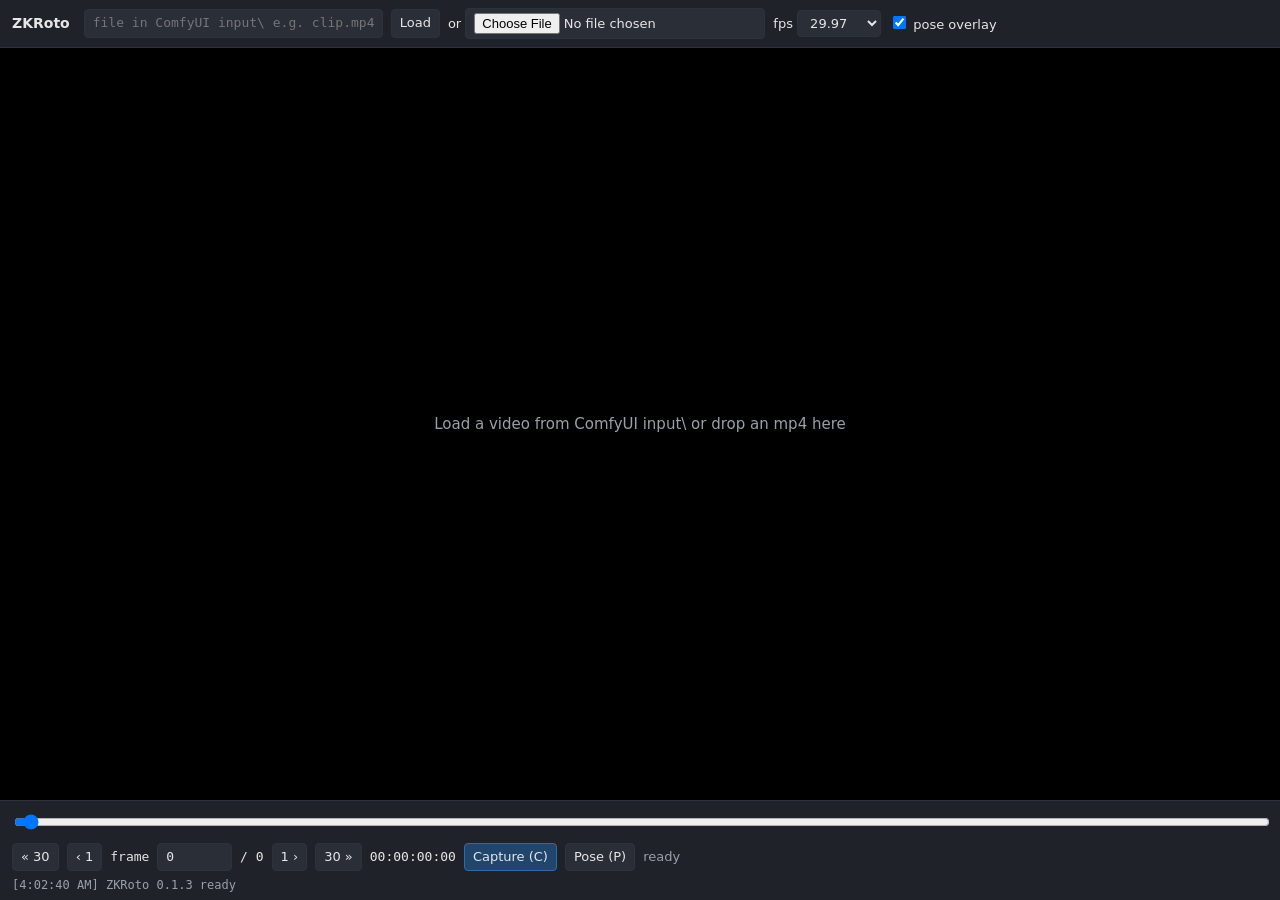
==== web/index.html @ b0ca9d66 "ZKRoto 0.1.3: AppMaker v003 rewrite, import map ?v= on every module and JSON, last-frame fix, 42 tes" ====
<!DOCTYPE html>
<html lang="en">
<head>
<meta charset="utf-8">
<title>ZKRoto</title>
<meta name="viewport" content="width=device-width, initial-scale=1">
<style>
  :root { --bg:#16181c; --panel:#1f2228; --line:#2e323a; --fg:#e6e6e6; --dim:#9aa0aa; --acc:#4fa3ff; --ok:#5ccf86; --err:#ff6b6b; }
  * { box-sizing: border-box; }
  body { margin:0; background:var(--bg); color:var(--fg); font:13px/1.4 system-ui, "Segoe UI", sans-serif; display:flex; flex-direction:column; height:100vh; }
  header { display:flex; gap:8px; align-items:center; padding:8px 12px; background:var(--panel); border-bottom:1px solid var(--line); flex-wrap:wrap; }
  header b { font-size:14px; margin-right:6px; }
  input, button, select { background:#2a2e36; color:var(--fg); border:1px solid var(--line); border-radius:4px; padding:4px 8px; font:inherit; }
  button { cursor:pointer; } button:hover { border-color:var(--acc); }
  button.primary { background:#21466e; border-color:#2f6bab; }
  #stage { flex:1; position:relative; overflow:hidden; display:flex; align-items:center; justify-content:center; background:#000; }
  #stage video, #stage canvas { position:absolute; max-width:100%; max-height:100%; }
  #overlay { pointer-events:none; }
  #drop { position:absolute; inset:0; display:flex; align-items:center; justify-content:center; color:var(--dim); font-size:15px; }
  footer { padding:6px 12px; background:var(--panel); border-top:1px solid var(--line); display:flex; flex-direction:column; gap:6px; }
  #scrub { width:100%; }
  .row { display:flex; gap:8px; align-items:center; flex-wrap:wrap; }
  .mono { font-family: ui-monospace, Consolas, monospace; }
  #status { color:var(--dim); } #status.ok { color:var(--ok); } #status.err { color:var(--err); }
  #log { max-height:84px; overflow:auto; color:var(--dim); font-size:12px; white-space:pre-wrap; }
</style>
</head>
<body>
<header>
  <b data-text="title"></b>
  <input id="name" class="mono" size="34" data-placeholder="namePlaceholder">
  <button id="btnLoad" data-text="load"></button>
  <label><span data-text="orFile"></span> <input id="file" type="file" accept="video/*"></label>
  <label><span data-text="fps"></span> <select id="fps"></select></label>
  <label><input id="showPose" type="checkbox" checked> <span data-text="poseOverlay"></span></label>
</header>
<div id="stage">
  <div id="drop" data-text="drop"></div>
  <video id="video" muted playsinline preload="auto"></video>
  <canvas id="overlay"></canvas>
</div>
<footer>
  <input id="scrub" type="range" min="0" max="0" value="0">
  <div class="row">
    <button data-step="-30" data-text="back30"></button>
    <button data-step="-1" data-text="back1"></button>
    <span class="mono"><span data-text="frameLabel"></span> <input id="frame" class="mono" size="6" value="0"> / <span id="total">0</span></span>
    <button data-step="1" data-text="fwd1"></button>
    <button data-step="30" data-text="fwd30"></button>
    <span class="mono" id="tc" data-text="tcEmpty"></span>
    <button id="btnCapture" class="primary" data-text="capture"></button>
    <button id="btnPose" data-text="pose"></button>
    <span id="status"></span>
  </div>
  <div id="log" class="mono"></div>
</footer>
<script type="importmap">
{
  "imports": {
    "./js/zk_bits.js": "./js/zk_bits.js?v=0.1.3",
    "./js/zk_capture.js": "./js/zk_capture.js?v=0.1.3",
    "./js/zk_context.js": "./js/zk_context.js?v=0.1.3",
    "./js/zk_frames.js": "./js/zk_frames.js?v=0.1.3",
    "./js/zk_main.js": "./js/zk_main.js?v=0.1.3",
    "./js/zk_overlay.js": "./js/zk_overlay.js?v=0.1.3",
    "./js/zk_pose.js": "./js/zk_pose.js?v=0.1.3",
    "./js/zk_poseshape.js": "./js/zk_poseshape.js?v=0.1.3",
    "./js/zk_selftest.js": "./js/zk_selftest.js?v=0.1.3",
    "./js/zk_text.js": "./js/zk_text.js?v=0.1.3",
    "./js/zk_ui.js": "./js/zk_ui.js?v=0.1.3",
    "./js/zk_video.js": "./js/zk_video.js?v=0.1.3",
    "./config/zkroto.json": "./config/zkroto.json?v=0.1.3",
    "./constants/zkroto.json": "./constants/zkroto.json?v=0.1.3"
  }
}
</script>
<script type="module" src="js/zk_main.js?v=0.1.3"></script>
</body>
</html>
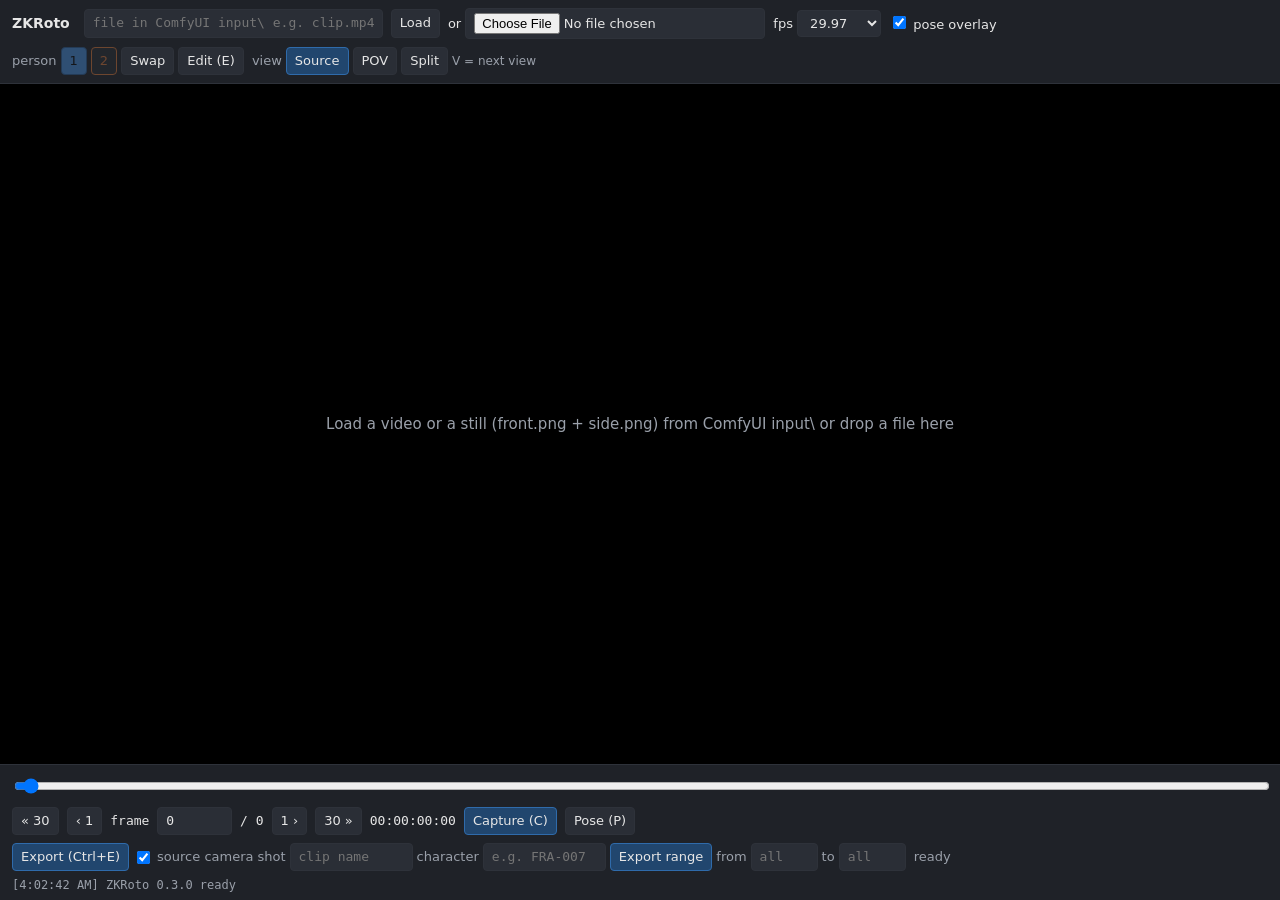
==== commit 11a279ad: "ZKRoto 0.3.0: POV camera, OpenPose + MediaPipe + face, full PNG, export range, point editing, vector" ====
--- a/web/index.html
+++ b/web/index.html
@@ -4,40 +4,30 @@
 <meta charset="utf-8">
 <title>ZKRoto</title>
 <meta name="viewport" content="width=device-width, initial-scale=1">
-<style>
-  :root { --bg:#16181c; --panel:#1f2228; --line:#2e323a; --fg:#e6e6e6; --dim:#9aa0aa; --acc:#4fa3ff; --ok:#5ccf86; --err:#ff6b6b; }
-  * { box-sizing: border-box; }
-  body { margin:0; background:var(--bg); color:var(--fg); font:13px/1.4 system-ui, "Segoe UI", sans-serif; display:flex; flex-direction:column; height:100vh; }
-  header { display:flex; gap:8px; align-items:center; padding:8px 12px; background:var(--panel); border-bottom:1px solid var(--line); flex-wrap:wrap; }
-  header b { font-size:14px; margin-right:6px; }
-  input, button, select { background:#2a2e36; color:var(--fg); border:1px solid var(--line); border-radius:4px; padding:4px 8px; font:inherit; }
-  button { cursor:pointer; } button:hover { border-color:var(--acc); }
-  button.primary { background:#21466e; border-color:#2f6bab; }
-  #stage { flex:1; position:relative; overflow:hidden; display:flex; align-items:center; justify-content:center; background:#000; }
-  #stage video, #stage canvas { position:absolute; max-width:100%; max-height:100%; }
-  #overlay { pointer-events:none; }
-  #drop { position:absolute; inset:0; display:flex; align-items:center; justify-content:center; color:var(--dim); font-size:15px; }
-  footer { padding:6px 12px; background:var(--panel); border-top:1px solid var(--line); display:flex; flex-direction:column; gap:6px; }
-  #scrub { width:100%; }
-  .row { display:flex; gap:8px; align-items:center; flex-wrap:wrap; }
-  .mono { font-family: ui-monospace, Consolas, monospace; }
-  #status { color:var(--dim); } #status.ok { color:var(--ok); } #status.err { color:var(--err); }
-  #log { max-height:84px; overflow:auto; color:var(--dim); font-size:12px; white-space:pre-wrap; }
-</style>
+<link rel="stylesheet" href="theme/zk_theme.css?v=0.3.0">
+<link rel="stylesheet" href="layout/zk_page.css?v=0.3.0">
 </head>
 <body>
 <header>
   <b data-text="title"></b>
   <input id="name" class="mono" size="34" data-placeholder="namePlaceholder">
   <button id="btnLoad" data-text="load"></button>
-  <label><span data-text="orFile"></span> <input id="file" type="file" accept="video/*"></label>
+  <label><span data-text="orFile"></span> <input id="file" type="file" accept="video/*,image/*"></label>
   <label><span data-text="fps"></span> <select id="fps"></select></label>
   <label><input id="showPose" type="checkbox" checked> <span data-text="poseOverlay"></span></label>
+  <div class="zk-slot" data-slot="header"></div>
 </header>
-<div id="stage">
-  <div id="drop" data-text="drop"></div>
-  <video id="video" muted playsinline preload="auto"></video>
-  <canvas id="overlay"></canvas>
+<div id="main">
+  <div id="stage">
+    <div id="srcpane">
+      <div id="drop" data-text="drop"></div>
+      <video id="video" muted playsinline preload="auto"></video>
+      <img id="still" alt="" style="display: none">
+      <canvas id="overlay"></canvas>
+    </div>
+    <div class="zk-slot" data-slot="stage"></div>
+  </div>
+  <aside id="panel" class="zk-slot" data-slot="panel"></aside>
 </div>
 <footer>
   <input id="scrub" type="range" min="0" max="0" value="0">
@@ -50,6 +40,7 @@
     <span class="mono" id="tc" data-text="tcEmpty"></span>
     <button id="btnCapture" class="primary" data-text="capture"></button>
     <button id="btnPose" data-text="pose"></button>
+    <span class="zk-slot" data-slot="footer"></span>
     <span id="status"></span>
   </div>
   <div id="log" class="mono"></div>
@@ -57,23 +48,60 @@
 <script type="importmap">
 {
   "imports": {
-    "./js/zk_bits.js": "./js/zk_bits.js?v=0.1.3",
-    "./js/zk_capture.js": "./js/zk_capture.js?v=0.1.3",
-    "./js/zk_context.js": "./js/zk_context.js?v=0.1.3",
-    "./js/zk_frames.js": "./js/zk_frames.js?v=0.1.3",
-    "./js/zk_main.js": "./js/zk_main.js?v=0.1.3",
-    "./js/zk_overlay.js": "./js/zk_overlay.js?v=0.1.3",
-    "./js/zk_pose.js": "./js/zk_pose.js?v=0.1.3",
-    "./js/zk_poseshape.js": "./js/zk_poseshape.js?v=0.1.3",
-    "./js/zk_selftest.js": "./js/zk_selftest.js?v=0.1.3",
-    "./js/zk_text.js": "./js/zk_text.js?v=0.1.3",
-    "./js/zk_ui.js": "./js/zk_ui.js?v=0.1.3",
-    "./js/zk_video.js": "./js/zk_video.js?v=0.1.3",
-    "./config/zkroto.json": "./config/zkroto.json?v=0.1.3",
-    "./constants/zkroto.json": "./constants/zkroto.json?v=0.1.3"
+    "./components/exportbar/exportbar.js": "./components/exportbar/exportbar.js?v=0.3.0",
+    "./components/minimap/minimap.js": "./components/minimap/minimap.js?v=0.3.0",
+    "./components/people/people.js": "./components/people/people.js?v=0.3.0",
+    "./components/points/points.js": "./components/points/points.js?v=0.3.0",
+    "./components/povpanel/povpanel.js": "./components/povpanel/povpanel.js?v=0.3.0",
+    "./components/povpanel/povpanel_fields.js": "./components/povpanel/povpanel_fields.js?v=0.3.0",
+    "./components/povview/povview.js": "./components/povview/povview.js?v=0.3.0",
+    "./components/registry.js": "./components/registry.js?v=0.3.0",
+    "./components/tabs/tabs.js": "./components/tabs/tabs.js?v=0.3.0",
+    "./components/views/views.js": "./components/views/views.js?v=0.3.0",
+    "./js/zk_api.js": "./js/zk_api.js?v=0.3.0",
+    "./js/zk_bits.js": "./js/zk_bits.js?v=0.3.0",
+    "./js/zk_camera.js": "./js/zk_camera.js?v=0.3.0",
+    "./js/zk_capture.js": "./js/zk_capture.js?v=0.3.0",
+    "./js/zk_context.js": "./js/zk_context.js?v=0.3.0",
+    "./js/zk_dom.js": "./js/zk_dom.js?v=0.3.0",
+    "./js/zk_events.js": "./js/zk_events.js?v=0.3.0",
+    "./js/zk_exporter.js": "./js/zk_exporter.js?v=0.3.0",
+    "./js/zk_face.js": "./js/zk_face.js?v=0.3.0",
+    "./js/zk_facecrop.js": "./js/zk_facecrop.js?v=0.3.0",
+    "./js/zk_facefit.js": "./js/zk_facefit.js?v=0.3.0",
+    "./js/zk_sheet.js": "./js/zk_sheet.js?v=0.3.0",
+    "./js/zk_sidepic.js": "./js/zk_sidepic.js?v=0.3.0",
+    "./js/zk_frames.js": "./js/zk_frames.js?v=0.3.0",
+    "./js/zk_framing.js": "./js/zk_framing.js?v=0.3.0",
+    "./js/zk_layout.js": "./js/zk_layout.js?v=0.3.0",
+    "./js/zk_main.js": "./js/zk_main.js?v=0.3.0",
+    "./js/zk_naming.js": "./js/zk_naming.js?v=0.3.0",
+    "./js/zk_openface.js": "./js/zk_openface.js?v=0.3.0",
+    "./js/zk_openpose.js": "./js/zk_openpose.js?v=0.3.0",
+    "./js/zk_outsize.js": "./js/zk_outsize.js?v=0.3.0",
+    "./js/zk_overlay.js": "./js/zk_overlay.js?v=0.3.0",
+    "./js/zk_pose.js": "./js/zk_pose.js?v=0.3.0",
+    "./js/zk_posejson.js": "./js/zk_posejson.js?v=0.3.0",
+    "./js/zk_poseshape.js": "./js/zk_poseshape.js?v=0.3.0",
+    "./js/zk_pov.js": "./js/zk_pov.js?v=0.3.0",
+    "./js/zk_povapi.js": "./js/zk_povapi.js?v=0.3.0",
+    "./js/zk_povstate.js": "./js/zk_povstate.js?v=0.3.0",
+    "./js/zk_edits.js": "./js/zk_edits.js?v=0.3.0",
+    "./js/zk_editstore.js": "./js/zk_editstore.js?v=0.3.0",
+    "./js/zk_pointedit.js": "./js/zk_pointedit.js?v=0.3.0",
+    "./js/zk_range.js": "./js/zk_range.js?v=0.3.0",
+    "./js/zk_render.js": "./js/zk_render.js?v=0.3.0",
+    "./js/zk_selftest.js": "./js/zk_selftest.js?v=0.3.0",
+    "./js/zk_sheetlayout.js": "./js/zk_sheetlayout.js?v=0.3.0",
+    "./js/zk_skeleton.js": "./js/zk_skeleton.js?v=0.3.0",
+    "./js/zk_text.js": "./js/zk_text.js?v=0.3.0",
+    "./js/zk_ui.js": "./js/zk_ui.js?v=0.3.0",
+    "./js/zk_video.js": "./js/zk_video.js?v=0.3.0",
+    "./config/zkroto.json": "./config/zkroto.json?v=0.3.0",
+    "./constants/zkroto.json": "./constants/zkroto.json?v=0.3.0"
   }
 }
 </script>
-<script type="module" src="js/zk_main.js?v=0.1.3"></script>
+<script type="module" src="js/zk_main.js?v=0.3.0"></script>
 </body>
 </html>
--- a/web/theme/zk_theme.css
+++ b/web/theme/zk_theme.css
@@ -0,0 +1,32 @@
+/* ZKRoto theme: every colour, size, space and font of the page as CSS variables. Change the look here only. */
+:root {
+  --zk-bg: #16181c;
+  --zk-panel: #1f2228;
+  --zk-line: #2e323a;
+  --zk-fg: #e6e6e6;
+  --zk-dim: #9aa0aa;
+  --zk-acc: #4fa3ff;
+  --zk-ok: #5ccf86;
+  --zk-err: #ff6b6b;
+  --zk-warn: #ffcc66;
+  --zk-black: #000000;
+  --zk-control: #2a2e36;
+  --zk-primary: #21466e;
+  --zk-primary-line: #2f6bab;
+  --zk-pressed: #21466e;
+  --zk-person-1: #4fa3ff;
+  --zk-person-2: #ff8a3d;
+  --zk-missing: 0.35;
+  --zk-font: 13px/1.4 system-ui, "Segoe UI", sans-serif;
+  --zk-font-small: 12px;
+  --zk-font-title: 14px;
+  --zk-mono: ui-monospace, Consolas, monospace;
+  --zk-gap: 8px;
+  --zk-gap-small: 4px;
+  --zk-pad: 8px 12px;
+  --zk-pad-control: 4px 8px;
+  --zk-radius: 4px;
+  --zk-panel-width: 340px;
+  --zk-log-height: 84px;
+  --zk-minimap-height: 150px;
+}
--- a/web/layout/zk_page.css
+++ b/web/layout/zk_page.css
@@ -0,0 +1,36 @@
+/* ZKRoto page layout: base controls, the page frame (header, stage, panel, footer slots) and the three views.
+   Uses only the variables of theme/zk_theme.css. Where each component sits is set in config.layout. */
+* { box-sizing: border-box; }
+body { margin: 0; background: var(--zk-bg); color: var(--zk-fg); font: var(--zk-font); display: flex; flex-direction: column; height: 100vh; }
+input, button, select { background: var(--zk-control); color: var(--zk-fg); border: 1px solid var(--zk-line); border-radius: var(--zk-radius); padding: var(--zk-pad-control); font: inherit; }
+button { cursor: pointer; }
+button:hover { border-color: var(--zk-acc); }
+button[aria-pressed="true"] { background: var(--zk-pressed); border-color: var(--zk-primary-line); }
+button.primary { background: var(--zk-primary); border-color: var(--zk-primary-line); }
+[hidden] { display: none !important; }
+header { display: flex; gap: var(--zk-gap); align-items: center; padding: var(--zk-pad); background: var(--zk-panel); border-bottom: 1px solid var(--zk-line); flex-wrap: wrap; }
+header b { font-size: var(--zk-font-title); margin-right: 6px; }
+.zk-slot { display: flex; gap: var(--zk-gap); align-items: center; flex-wrap: wrap; }
+.zk-host { display: flex; gap: var(--zk-gap-small); align-items: center; flex-wrap: wrap; }
+#main { flex: 1; display: flex; min-height: 0; }
+#stage { flex: 1; position: relative; overflow: hidden; display: flex; background: var(--zk-black); min-width: 0; }
+#srcpane { flex: 1; position: relative; display: flex; align-items: center; justify-content: center; min-width: 0; }
+#srcpane video, #srcpane img, #srcpane canvas { position: absolute; max-width: 100%; max-height: 100%; }
+#overlay { pointer-events: none; }
+#overlay.zk-editing { pointer-events: auto; cursor: crosshair; touch-action: none; }
+#drop { position: absolute; inset: 0; display: flex; align-items: center; justify-content: center; color: var(--zk-dim); font-size: 15px; }
+#stage > .zk-slot { flex: 1; min-width: 0; align-items: stretch; }
+#stage > .zk-slot > .zk-host { flex: 1; min-width: 0; position: relative; }
+#panel { width: var(--zk-panel-width); background: var(--zk-panel); border-left: 1px solid var(--zk-line); overflow: auto; padding: var(--zk-gap); flex-direction: column; align-items: stretch; flex-wrap: nowrap; }
+#panel > .zk-host { width: 100%; }
+body[data-view="source"] #stage > .zk-slot, body[data-view="source"] #panel { display: none; }
+body[data-view="pov"] #srcpane { display: none; }
+body[data-view="split"] #srcpane { border-right: 1px solid var(--zk-line); }
+footer { padding: 6px 12px; background: var(--zk-panel); border-top: 1px solid var(--zk-line); display: flex; flex-direction: column; gap: 6px; }
+#scrub { width: 100%; }
+.row { display: flex; gap: var(--zk-gap); align-items: center; flex-wrap: wrap; }
+.mono { font-family: var(--zk-mono); }
+#status { color: var(--zk-dim); }
+#status.ok { color: var(--zk-ok); }
+#status.err { color: var(--zk-err); }
+#log { max-height: var(--zk-log-height); overflow: auto; color: var(--zk-dim); font-size: var(--zk-font-small); white-space: pre-wrap; }
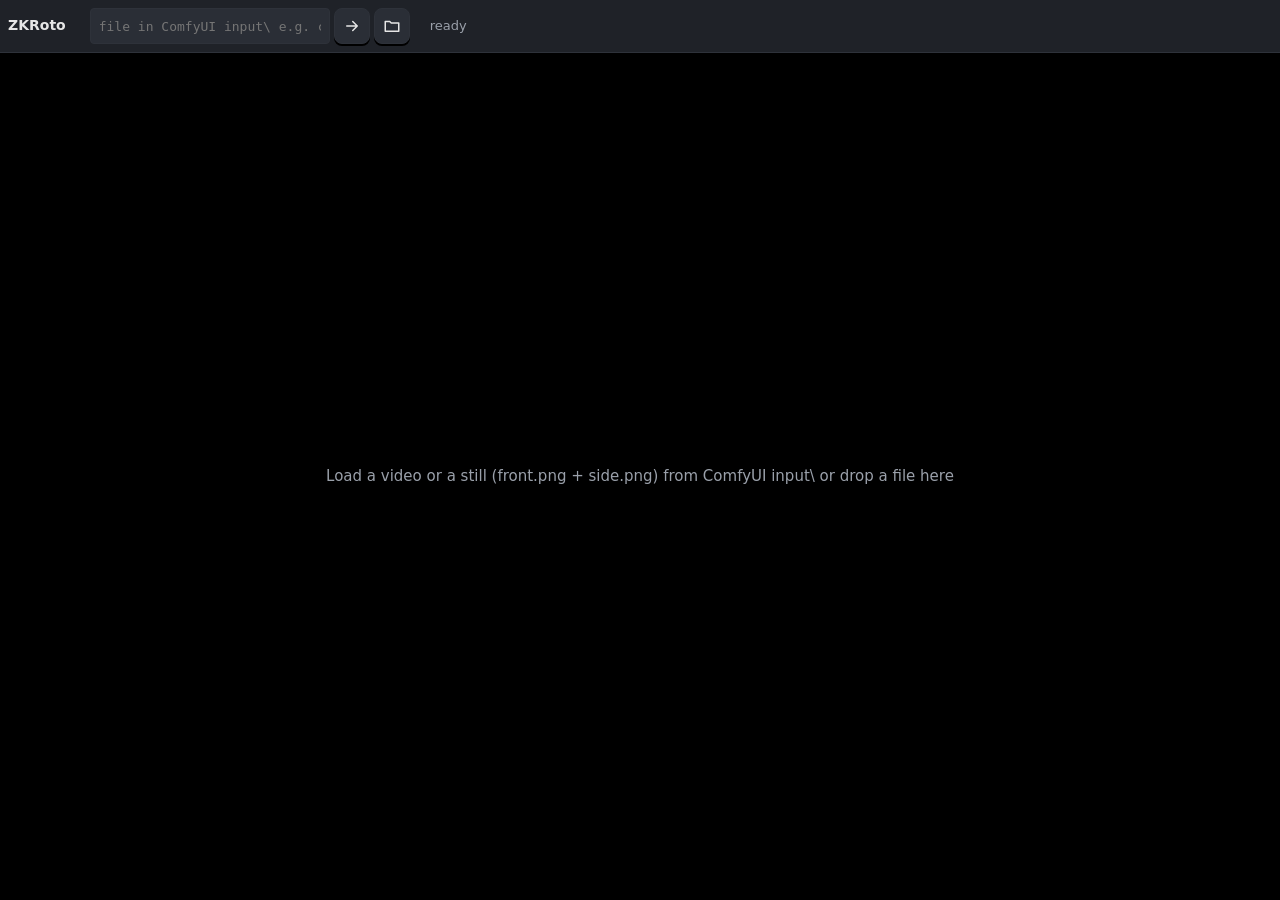
==== commit 8f8b589b: "ZKRoto 0.3.0: POV camera, OpenPose + MediaPipe + face, full PNG, export range, point editing, vector" ====
--- a/web/index.html
+++ b/web/index.html
@@ -10,41 +10,53 @@
 <body>
 <header>
   <b data-text="title"></b>
-  <input id="name" class="mono" size="34" data-placeholder="namePlaceholder">
-  <button id="btnLoad" data-text="load"></button>
-  <label><span data-text="orFile"></span> <input id="file" type="file" accept="video/*,image/*"></label>
-  <label><span data-text="fps"></span> <select id="fps"></select></label>
-  <label><input id="showPose" type="checkbox" checked> <span data-text="poseOverlay"></span></label>
+  <div class="zk-slot" data-slot="modeswitch"></div>
+  <div class="zk-load">
+    <input id="name" class="mono" size="34" data-placeholder="namePlaceholder">
+    <button id="btnLoad" class="zk-req-btn" data-icon="go" data-tip-key="loadTip"></button>
+    <button id="btnOpen" class="zk-req-btn" data-icon="open" data-tip-key="openTip"></button>
+    <input id="file" type="file" accept="video/*,image/*" hidden>
+  </div>
+  <span class="zk-statuswrap" data-tip-key="logTip">
+    <button id="status" type="button" class="zk-status" aria-expanded="false"></button>
+    <div id="log" class="mono zk-logdrawer" hidden></div>
+  </span>
   <div class="zk-slot" data-slot="header"></div>
+  <input id="showPose" type="checkbox" checked hidden>
 </header>
 <div id="main">
-  <div id="stage">
-    <div id="srcpane">
-      <div id="drop" data-text="drop"></div>
-      <video id="video" muted playsinline preload="auto"></video>
-      <img id="still" alt="" style="display: none">
-      <canvas id="overlay"></canvas>
+  <nav class="zk-slot zk-toolslot" data-slot="tools"></nav>
+  <div id="stagecol">
+    <div id="stage">
+      <div id="srcpane">
+        <div id="drop" data-text="drop"></div>
+        <video id="video" muted playsinline preload="auto"></video>
+        <img id="still" alt="" style="display: none">
+        <canvas id="overlay"></canvas>
+        <canvas id="pen"></canvas>
+      </div>
+      <div class="zk-slot" data-slot="stage"></div>
+      <div class="zk-overlayslot" data-slot="overlay"></div>
     </div>
-    <div class="zk-slot" data-slot="stage"></div>
+    <footer id="framebar">
+      <input id="scrub" type="range" min="0" max="0" value="0">
+      <div class="row">
+        <button data-step="-30" class="zk-req-btn" data-icon="b30" data-tip-key="back30Tip"></button>
+        <button data-step="-1" class="zk-req-btn" data-icon="back" data-tip-key="back1Tip"></button>
+        <input id="frame" class="mono" size="6" value="0"><span class="mono zk-total">/ <span id="total">0</span></span>
+        <button data-step="1" class="zk-req-btn" data-icon="next" data-tip-key="fwd1Tip"></button>
+        <button data-step="30" class="zk-req-btn" data-icon="f30" data-tip-key="fwd30Tip"></button>
+        <select id="fps" hidden></select>
+        <span class="zk-slot" data-slot="fps"></span>
+        <span class="mono" id="tc" data-text="tcEmpty"></span>
+        <button id="btnPose" class="primary" data-zk-only="roto" data-text="pose"></button>
+        <button id="btnCapture" class="zk-req-btn" data-icon="camera" data-tip-key="capture"></button>
+        <span class="zk-slot" data-slot="footer"></span>
+      </div>
+    </footer>
   </div>
   <aside id="panel" class="zk-slot" data-slot="panel"></aside>
 </div>
-<footer>
-  <input id="scrub" type="range" min="0" max="0" value="0">
-  <div class="row">
-    <button data-step="-30" data-text="back30"></button>
-    <button data-step="-1" data-text="back1"></button>
-    <span class="mono"><span data-text="frameLabel"></span> <input id="frame" class="mono" size="6" value="0"> / <span id="total">0</span></span>
-    <button data-step="1" data-text="fwd1"></button>
-    <button data-step="30" data-text="fwd30"></button>
-    <span class="mono" id="tc" data-text="tcEmpty"></span>
-    <button id="btnCapture" class="primary" data-text="capture"></button>
-    <button id="btnPose" data-text="pose"></button>
-    <span class="zk-slot" data-slot="footer"></span>
-    <span id="status"></span>
-  </div>
-  <div id="log" class="mono"></div>
-</footer>
 <script type="importmap">
 {
   "imports": {
@@ -55,6 +67,39 @@
     "./components/povpanel/povpanel.js": "./components/povpanel/povpanel.js?v=0.3.0",
     "./components/povpanel/povpanel_fields.js": "./components/povpanel/povpanel_fields.js?v=0.3.0",
     "./components/povview/povview.js": "./components/povview/povview.js?v=0.3.0",
+    "./components/penbar/penbar.js": "./components/penbar/penbar.js?v=0.3.0",
+    "./components/zoombar/zoombar.js": "./components/zoombar/zoombar.js?v=0.3.0",
+    "./components/reqbar/reqbar.js": "./components/reqbar/reqbar.js?v=0.3.0",
+    "./components/compare/compare.js": "./components/compare/compare.js?v=0.3.0",
+    "./components/compare/compare_input.js": "./components/compare/compare_input.js?v=0.3.0",
+    "./components/reqbar/reqbar_words.js": "./components/reqbar/reqbar_words.js?v=0.3.0",
+    "./components/apibar/apibar.js": "./components/apibar/apibar.js?v=0.3.0",
+    "./components/apibar/apibar_key.js": "./components/apibar/apibar_key.js?v=0.3.0",
+    "./components/apibar/apibar_err.js": "./components/apibar/apibar_err.js?v=0.3.0",
+    "./components/modeswitch/modeswitch.js": "./components/modeswitch/modeswitch.js?v=0.3.0",
+    "./components/rototools/rototools.js": "./components/rototools/rototools.js?v=0.3.0",
+    "./components/fpsbox/fpsbox.js": "./components/fpsbox/fpsbox.js?v=0.3.0",
+    "./js/zk_mode.js": "./js/zk_mode.js?v=0.3.0",
+    "./js/zk_modeview.js": "./js/zk_modeview.js?v=0.3.0",
+    "./js/zk_svgpathd.js": "./js/zk_svgpathd.js?v=0.3.0",
+    "./js/zk_svgimport.js": "./js/zk_svgimport.js?v=0.3.0",
+    "./js/zk_svgcolour.js": "./js/zk_svgcolour.js?v=0.3.0",
+    "./js/zk_claudeerr.js": "./js/zk_claudeerr.js?v=0.3.0",
+    "./js/zk_claudeapi.js": "./js/zk_claudeapi.js?v=0.3.0",
+    "./js/zk_aibrief.js": "./js/zk_aibrief.js?v=0.3.0",
+    "./js/zk_modelstore.js": "./js/zk_modelstore.js?v=0.3.0",
+    "./js/zk_modelorder.js": "./js/zk_modelorder.js?v=0.3.0",
+    "./js/zk_reqrecipe.js": "./js/zk_reqrecipe.js?v=0.3.0",
+    "./js/zk_hairsplit.js": "./js/zk_hairsplit.js?v=0.3.0",
+    "./js/zk_hairpixels.js": "./js/zk_hairpixels.js?v=0.3.0",
+    "./js/zk_comfyrun.js": "./js/zk_comfyrun.js?v=0.3.0",
+    "./js/zk_aimodels.js": "./js/zk_aimodels.js?v=0.3.0",
+    "./js/zk_aisend.js": "./js/zk_aisend.js?v=0.3.0",
+    "./js/zk_aiparts.js": "./js/zk_aiparts.js?v=0.3.0",
+    "./js/zk_reqicons.js": "./js/zk_reqicons.js?v=0.3.0",
+    "./components/colorbox/colorbox.js": "./components/colorbox/colorbox.js?v=0.3.0",
+    "./components/picker/picker.js": "./components/picker/picker.js?v=0.3.0",
+    "./components/picker/picker_wheel.js": "./components/picker/picker_wheel.js?v=0.3.0",
     "./components/registry.js": "./components/registry.js?v=0.3.0",
     "./components/tabs/tabs.js": "./components/tabs/tabs.js?v=0.3.0",
     "./components/views/views.js": "./components/views/views.js?v=0.3.0",
@@ -88,6 +133,19 @@
     "./js/zk_povstate.js": "./js/zk_povstate.js?v=0.3.0",
     "./js/zk_edits.js": "./js/zk_edits.js?v=0.3.0",
     "./js/zk_editstore.js": "./js/zk_editstore.js?v=0.3.0",
+    "./js/zk_penbody.js": "./js/zk_penbody.js?v=0.3.0",
+    "./js/zk_pen.js": "./js/zk_pen.js?v=0.3.0",
+    "./js/zk_pencursor.js": "./js/zk_pencursor.js?v=0.3.0",
+    "./js/zk_pendoc.js": "./js/zk_pendoc.js?v=0.3.0",
+    "./js/zk_pendraw.js": "./js/zk_pendraw.js?v=0.3.0",
+    "./js/zk_penhit.js": "./js/zk_penhit.js?v=0.3.0",
+    "./js/zk_penicons.js": "./js/zk_penicons.js?v=0.3.0",
+    "./js/zk_penpath.js": "./js/zk_penpath.js?v=0.3.0",
+    "./js/zk_penkeys.js": "./js/zk_penkeys.js?v=0.3.0",
+    "./js/zk_penmouse.js": "./js/zk_penmouse.js?v=0.3.0",
+    "./js/zk_pensvg.js": "./js/zk_pensvg.js?v=0.3.0",
+    "./js/zk_pentools.js": "./js/zk_pentools.js?v=0.3.0",
+    "./js/zk_penview.js": "./js/zk_penview.js?v=0.3.0",
     "./js/zk_pointedit.js": "./js/zk_pointedit.js?v=0.3.0",
     "./js/zk_range.js": "./js/zk_range.js?v=0.3.0",
     "./js/zk_render.js": "./js/zk_render.js?v=0.3.0",
@@ -97,7 +155,25 @@
     "./js/zk_text.js": "./js/zk_text.js?v=0.3.0",
     "./js/zk_ui.js": "./js/zk_ui.js?v=0.3.0",
     "./js/zk_video.js": "./js/zk_video.js?v=0.3.0",
+    "./js/zk_view.js": "./js/zk_view.js?v=0.3.0",
+    "./js/zk_pencurve.js": "./js/zk_pencurve.js?v=0.3.0",
+    "./js/zk_pensplit.js": "./js/zk_pensplit.js?v=0.3.0",
+    "./js/zk_penselect.js": "./js/zk_penselect.js?v=0.3.0",
+    "./js/zk_penhistory.js": "./js/zk_penhistory.js?v=0.3.0",
+    "./js/zk_penbind.js": "./js/zk_penbind.js?v=0.3.0",
+    "./js/zk_requester.js": "./js/zk_requester.js?v=0.3.0",
+    "./js/zk_compareview.js": "./js/zk_compareview.js?v=0.3.0",
+    "./js/zk_reqmake.js": "./js/zk_reqmake.js?v=0.3.0",
+    "./js/zk_pentransform.js": "./js/zk_pentransform.js?v=0.3.0",
+    "./js/zk_transform.js": "./js/zk_transform.js?v=0.3.0",
+    "./js/zk_penstyle.js": "./js/zk_penstyle.js?v=0.3.0",
+    "./js/zk_pencolor.js": "./js/zk_pencolor.js?v=0.3.0",
+    "./js/zk_penact.js": "./js/zk_penact.js?v=0.3.0",
+    "./js/zk_pencore.js": "./js/zk_pencore.js?v=0.3.0",
+    "./js/zk_hsv.js": "./js/zk_hsv.js?v=0.3.0",
+    "./js/zk_wheel.js": "./js/zk_wheel.js?v=0.3.0",
     "./config/zkroto.json": "./config/zkroto.json?v=0.3.0",
+    "./constants/cursors.json": "./constants/cursors.json?v=0.3.0",
     "./constants/zkroto.json": "./constants/zkroto.json?v=0.3.0"
   }
 }
--- a/web/theme/zk_theme.css
+++ b/web/theme/zk_theme.css
@@ -19,14 +19,70 @@
   --zk-missing: 0.35;
   --zk-font: 13px/1.4 system-ui, "Segoe UI", sans-serif;
   --zk-font-small: 12px;
+  --zk-font-tiny: 11px; /* the zoom % in a 36 px column */
+  --zk-chevron-size: 14px;
+  --zk-chevron-stroke: 2;
+  --zk-zoom-pct-height: 16px; /* on the 4 px grid */
   --zk-font-title: 14px;
   --zk-mono: ui-monospace, Consolas, monospace;
   --zk-gap: 8px;
   --zk-gap-small: 4px;
-  --zk-pad: 8px 12px;
+  --zk-gap-mid: 12px;
+  --zk-gap-group: 16px;
+  --zk-name-width: 240px;
+  --zk-name-min-width: 144px; /* below ~930 px the name field gives way after the status line */
+  --zk-status-min-width: 64px;
+  --zk-frame-width: 64px;
+  --zk-fps-width: 76px;
+  --zk-log-width: 480px;
+  --zk-log-drawer-height: 40vh;
+  --zk-exp-label-width: 88px;
+  --zk-switch-width: 48px;
+  --zk-text-btn-width: 64px; /* header text buttons: Swap, Source, POV, Split (wf_modes round 1) */
+  --zk-main-btn-width: 80px; /* Pose (O): the main button of the frame row */
+  --zk-knob: 16px;
+  --zk-page-side: 8px; /* the page side margin; the key panel reaches the window edge by it (wf_zkapi_5) */
+  --zk-pad: 8px var(--zk-page-side);
   --zk-pad-control: 4px 8px;
   --zk-radius: 4px;
   --zk-panel-width: 340px;
   --zk-log-height: 84px;
   --zk-minimap-height: 150px;
+  --zk-on-acc: #ffffff;
+  --zk-tool-size: 36px;
+  --zk-toolbar-width: 52px;
+  --zk-icon-size: 20px;
+  --zk-font-key: 11px;
+  --zk-tool-radius: 8px;
+  --zk-tool-shadow: 0 2px 0 #000000;
+  --zk-tool-shadow-hover: 0 1px 0 #000000;
+  --zk-tool-shadow-press: inset 0 2px 3px #000000;
+  --zk-zoom-label-width: 46px;
+  --zk-colorbox-width: 40px;
+  --zk-colorbox-height: 60px;
+  --zk-cbox-tip-x: calc(var(--zk-toolbar-width) - (var(--zk-toolbar-width) - var(--zk-colorbox-width)) / 2); /* left bar edge, from the colour box left */
+  --zk-cbox-size: 24px;
+  --zk-cbox-ring: 6px;
+  --zk-cbox-offset: 14px; /* the stroke square sits this far right of the fill square */
+  --zk-cmini-size: 16px; /* swap / no colour buttons of the colour box */
+  --zk-none-mark: #e0726c;
+  --zk-picker-width: 244px;
+  --zk-wheel-size: 224px;
+  --zk-hue-ring: conic-gradient(from 0deg, #ff0000, #ffff00, #00ff00, #00ffff, #0000ff, #ff00ff, #ff0000);
+  --zk-knob-dark: #000000;
+  --zk-knob-light: #ffffff;
+  --zk-req-dot-size: 14px;
+  --zk-compare-bar: rgba(20, 22, 26, 0.92);
+  --zk-compare-bg: #000000;
+  --zk-wipe-line: #ffffff;
+  --zk-wipe-knob-size: 22px;
+  --zk-wipe-knob-ink: #222222;
+  --zk-api-small: 28px;
+  --zk-api-panel-width: 340px;
+  --zk-api-err-bg: #2a1a1c;
+  --zk-api-warn-bg: #2a261a;
+  --zk-ring-claude: #4fa3ff;
+  --zk-ring-comfy: #5ccf86;
+  --zk-ring-width: 2.5px;
+  --zk-req-words-width: 460px;
 }
--- a/web/layout/zk_page.css
+++ b/web/layout/zk_page.css
@@ -8,25 +8,63 @@
 button[aria-pressed="true"] { background: var(--zk-pressed); border-color: var(--zk-primary-line); }
 button.primary { background: var(--zk-primary); border-color: var(--zk-primary-line); }
 [hidden] { display: none !important; }
-header { display: flex; gap: var(--zk-gap); align-items: center; padding: var(--zk-pad); background: var(--zk-panel); border-bottom: 1px solid var(--zk-line); flex-wrap: wrap; }
-header b { font-size: var(--zk-font-title); margin-right: 6px; }
+header { position: relative; display: flex; gap: var(--zk-gap-mid); align-items: center; padding: var(--zk-pad); background: var(--zk-panel); border-bottom: 1px solid var(--zk-line); flex-wrap: nowrap; }
+header b { font-size: var(--zk-font-title); }
 .zk-slot { display: flex; gap: var(--zk-gap); align-items: center; flex-wrap: wrap; }
+header > [data-slot="header"] { flex: 0 0 auto; margin-left: var(--zk-gap-small); gap: var(--zk-gap-group); } /* one row, groups flush right (wf_modes round 1) */
+header > :not(.zk-statuswrap):not(.zk-load) { flex-shrink: 0; } /* the one row never wraps: the status gives way, then the name field (live 885 px) */
+header > .zk-slot { flex-wrap: nowrap; }
+body:not([data-zk-source]) header > [data-slot="header"] { display: none; } /* empty page: the status runs to the page margin */
+body:not([data-zk-source]) .zk-toolslot { display: none; } /* empty page: no empty bar, no stray 1 px line */
+.zk-load { display: flex; gap: var(--zk-gap-small); align-items: center; min-width: 0; }
+#name { width: var(--zk-name-width); min-width: var(--zk-name-min-width); flex: 0 1 auto; height: var(--zk-tool-size); }
+.zk-statuswrap { position: relative; flex: 1 1 0; min-width: var(--zk-status-min-width); display: flex; } /* a few letters and the ok / err colour stay at 885 px */
+.zk-statuswrap[data-tip]:hover::after { content: attr(data-tip); position: absolute; left: 0; top: calc(100% + var(--zk-gap-small) - 1px); white-space: nowrap; padding: var(--zk-pad-control); border-radius: var(--zk-radius); background: var(--zk-panel); border: 1px solid var(--zk-line); color: var(--zk-fg); font-size: var(--zk-font-small); pointer-events: none; z-index: 5; }
+.zk-statuswrap[data-tip]:hover:has(> .zk-status[aria-expanded="true"])::after { content: none; } /* no tip over the open drawer (P7) */
+/* (the -1px: button tips start inside their 1 px border, so all header tips share one top line) */
+.zk-status { flex: 1 1 auto; min-width: 0; height: var(--zk-tool-size); background: none; border: none; text-align: left; white-space: nowrap; overflow: hidden; text-overflow: ellipsis; }
+.zk-status:hover { border: none; color: var(--zk-fg); }
+#log.zk-logdrawer { position: absolute; right: 0; top: calc(100% + var(--zk-gap-small)); z-index: 20; width: var(--zk-log-width); max-height: var(--zk-log-drawer-height); padding: var(--zk-gap); background: var(--zk-panel); border: 1px solid var(--zk-line); border-radius: var(--zk-radius); }
+/* The progress border of a header button (Koh 2026-11-25 21:0x: on the button's own rounded square, not a circle). */
+.zk-req-ring { position: absolute; inset: 0; pointer-events: none; }
+.zk-req-ringsvg { position: absolute; inset: 0; width: 100%; height: 100%; overflow: visible; }
+.zk-req-ring rect { x: 1px; y: 1px; width: calc(100% - 2px); height: calc(100% - 2px); rx: calc(var(--zk-tool-radius) - 1px); fill: none; stroke: transparent; stroke-width: var(--zk-ring-width); }
+.zk-busy .zk-req-ring rect, [data-stage="claude"] .zk-req-ring rect, [data-stage="write"] .zk-req-ring rect { stroke: var(--zk-ring-claude); }
+[data-stage="comfy"] .zk-req-ring rect, [data-stage="save"] .zk-req-ring rect { stroke: var(--zk-ring-comfy); }
+.zk-busy .zk-req-ring rect, [data-stage="write"] .zk-req-ring rect, [data-stage="claude"] .zk-req-ring rect, [data-stage="comfy"]:not([data-known="1"]) .zk-req-ring rect, [data-stage="save"] .zk-req-ring rect { stroke-dasharray: 22 78; animation: zk-ring-run 1s linear infinite; }
+[data-stage="comfy"][data-known="1"] .zk-req-ring rect { stroke-dasharray: var(--zk-progress) 100; animation: none; }
+@keyframes zk-ring-run { from { stroke-dashoffset: 100; } to { stroke-dashoffset: 0; } }
 .zk-host { display: flex; gap: var(--zk-gap-small); align-items: center; flex-wrap: wrap; }
 #main { flex: 1; display: flex; min-height: 0; }
+#stagecol { flex: 1; display: flex; flex-direction: column; min-width: 0; }
 #stage { flex: 1; position: relative; overflow: hidden; display: flex; background: var(--zk-black); min-width: 0; }
 #srcpane { flex: 1; position: relative; display: flex; align-items: center; justify-content: center; min-width: 0; }
 #srcpane video, #srcpane img, #srcpane canvas { position: absolute; max-width: 100%; max-height: 100%; }
 #overlay { pointer-events: none; }
 #overlay.zk-editing { pointer-events: auto; cursor: crosshair; touch-action: none; }
+#pen { touch-action: none; left: 0; top: 0; width: 100%; height: 100%; max-width: none; max-height: none; }
+#overlay.zk-editing ~ #pen { pointer-events: none; }
+#srcpane { overflow: hidden; }
+.zk-toolslot { position: relative; z-index: 2; flex-direction: column; flex-wrap: nowrap; align-items: stretch; gap: 0; background: var(--zk-panel); border-right: 1px solid var(--zk-line); }
 #drop { position: absolute; inset: 0; display: flex; align-items: center; justify-content: center; color: var(--zk-dim); font-size: 15px; }
 #stage > .zk-slot { flex: 1; min-width: 0; align-items: stretch; }
 #stage > .zk-slot > .zk-host { flex: 1; min-width: 0; position: relative; }
 #panel { width: var(--zk-panel-width); background: var(--zk-panel); border-left: 1px solid var(--zk-line); overflow: auto; padding: var(--zk-gap); flex-direction: column; align-items: stretch; flex-wrap: nowrap; }
 #panel > .zk-host { width: 100%; }
+#panel { scrollbar-gutter: stable; } /* the tabs keep their width when a tab needs a scrollbar (live check) */
 body[data-view="source"] #stage > .zk-slot, body[data-view="source"] #panel { display: none; }
 body[data-view="pov"] #srcpane { display: none; }
 body[data-view="split"] #srcpane { border-right: 1px solid var(--zk-line); }
-footer { padding: 6px 12px; background: var(--zk-panel); border-top: 1px solid var(--zk-line); display: flex; flex-direction: column; gap: 6px; }
+footer { padding: var(--zk-gap); background: var(--zk-panel); border-top: 1px solid var(--zk-line); display: flex; flex-direction: column; gap: var(--zk-gap); }
+#framebar .row { gap: var(--zk-gap-small); flex-wrap: nowrap; }
+#framebar [data-slot="fps"] { margin-left: var(--zk-gap); }
+#tc { flex: 1 1 auto; margin-right: var(--zk-gap-mid); }
+#frame { width: var(--zk-frame-width); height: var(--zk-tool-size); }
+#scrub { height: var(--zk-tool-size); margin: 0; color-scheme: dark; accent-color: var(--zk-acc); } /* no browser margin (P1); dark track, theme accent: not the white browser slider */
+#btnPose { height: var(--zk-tool-size); min-width: var(--zk-main-btn-width); } /* the main button, largest of its row (P2) */
+#framebar [data-step][data-tip]:hover::after, #framebar [data-step][data-tip]:focus-visible::after { left: 0; right: auto; } /* left-end tips stay on screen */
+#framebar:has(.zk-fps-btn[aria-expanded="true"]) [data-tip]:hover::after { content: none; } /* no tip over the open frame rate list (P7) */
+#framebar .zk-req-btn[data-tip]:hover::after, #framebar .zk-req-btn[data-tip]:focus-visible::after { top: auto; bottom: calc(100% + var(--zk-tool-size) + var(--zk-gap) + var(--zk-gap-small)); } /* tips above the scrub row (P7) */
 #scrub { width: 100%; }
 .row { display: flex; gap: var(--zk-gap); align-items: center; flex-wrap: wrap; }
 .mono { font-family: var(--zk-mono); }
@@ -34,3 +72,14 @@
 #status.ok { color: var(--zk-ok); }
 #status.err { color: var(--zk-err); }
 #log { max-height: var(--zk-log-height); overflow: auto; color: var(--zk-dim); font-size: var(--zk-font-small); white-space: pre-wrap; }
+/* Modes (wf_modes round 1, Koh OK 2026-11-26 17:54): body data-zk-mode / data-zk-source from zk_modeview.js. */
+body[data-zk-mode="mask"] [data-zk-only="roto"], body[data-zk-mode="roto"] [data-zk-only="mask"] { display: none !important; }
+body:not([data-zk-source]) [data-zk-only], body:not([data-zk-source]) [data-component="modeswitch"] { display: none !important; }
+body:not([data-zk-source="video"]) #framebar { display: none; }
+body[data-zk-mode="roto"][data-view="source"] #panel { display: flex; }
+body[data-zk-mode="mask"] #panel, body[data-zk-mode="mask"] #stage > .zk-slot { display: none; }
+body[data-zk-mode="mask"] #srcpane { display: flex; }
+body[data-zk-mode="mask"] #overlay { visibility: hidden; }
+body[data-zk-mode="roto"] #pen { opacity: 0; }
+.zk-softedge, .zk-softink { position: fixed; left: 0; top: 0; width: 16px; height: 16px; pointer-events: none; z-index: 30; }
+.zk-softink { mix-blend-mode: difference; }
